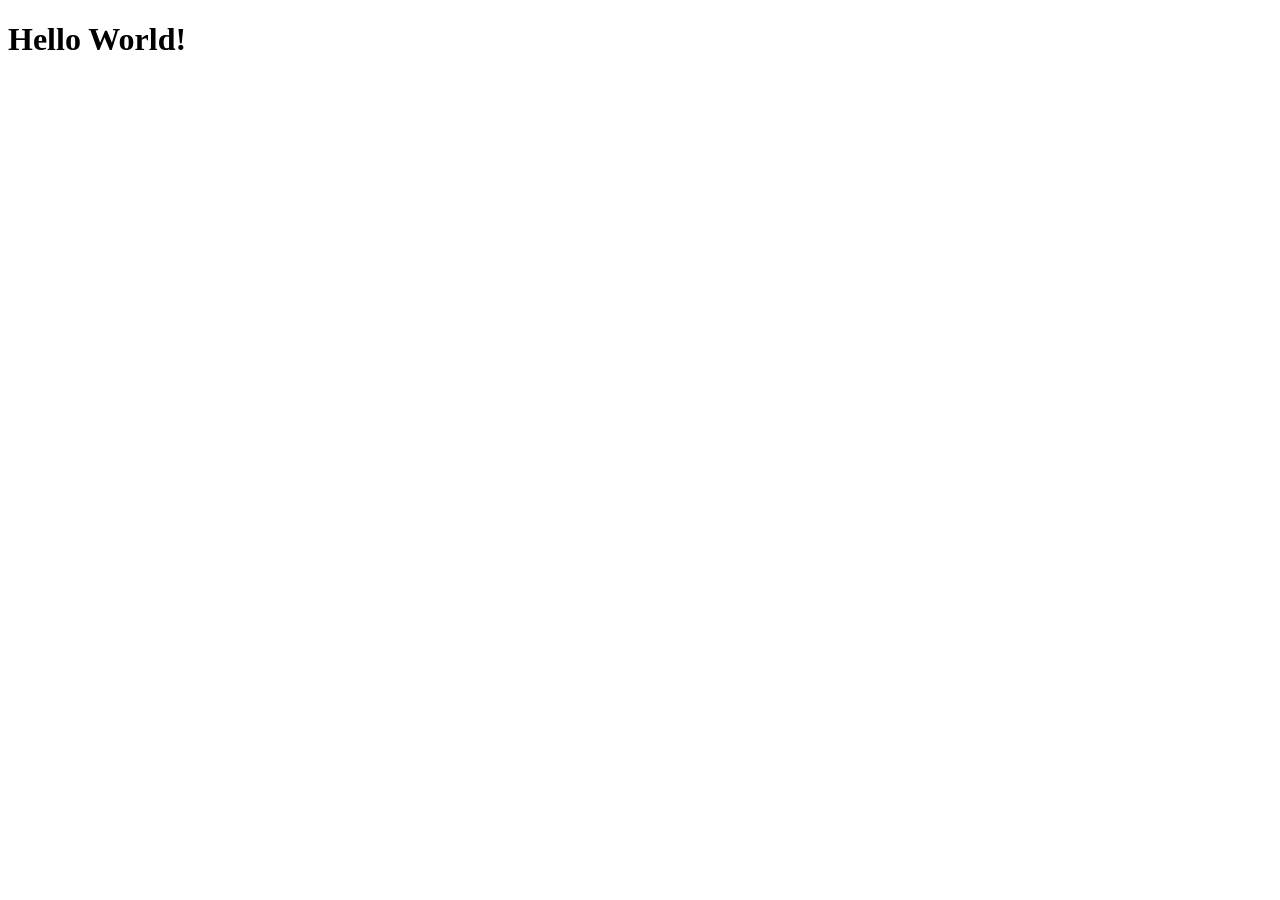
==== index.html @ 21ec25b9 "First Commit" ====
<!DOCTYPE html>
<html lang="en">
<head>
    <meta charset="UTF-8">
    <meta name="viewport" content="width=device-width, initial-scale=1.0">
    <title>Hello</title>
</head>
<body>
    <h1>Hello World!</h1>
</body>
</html>
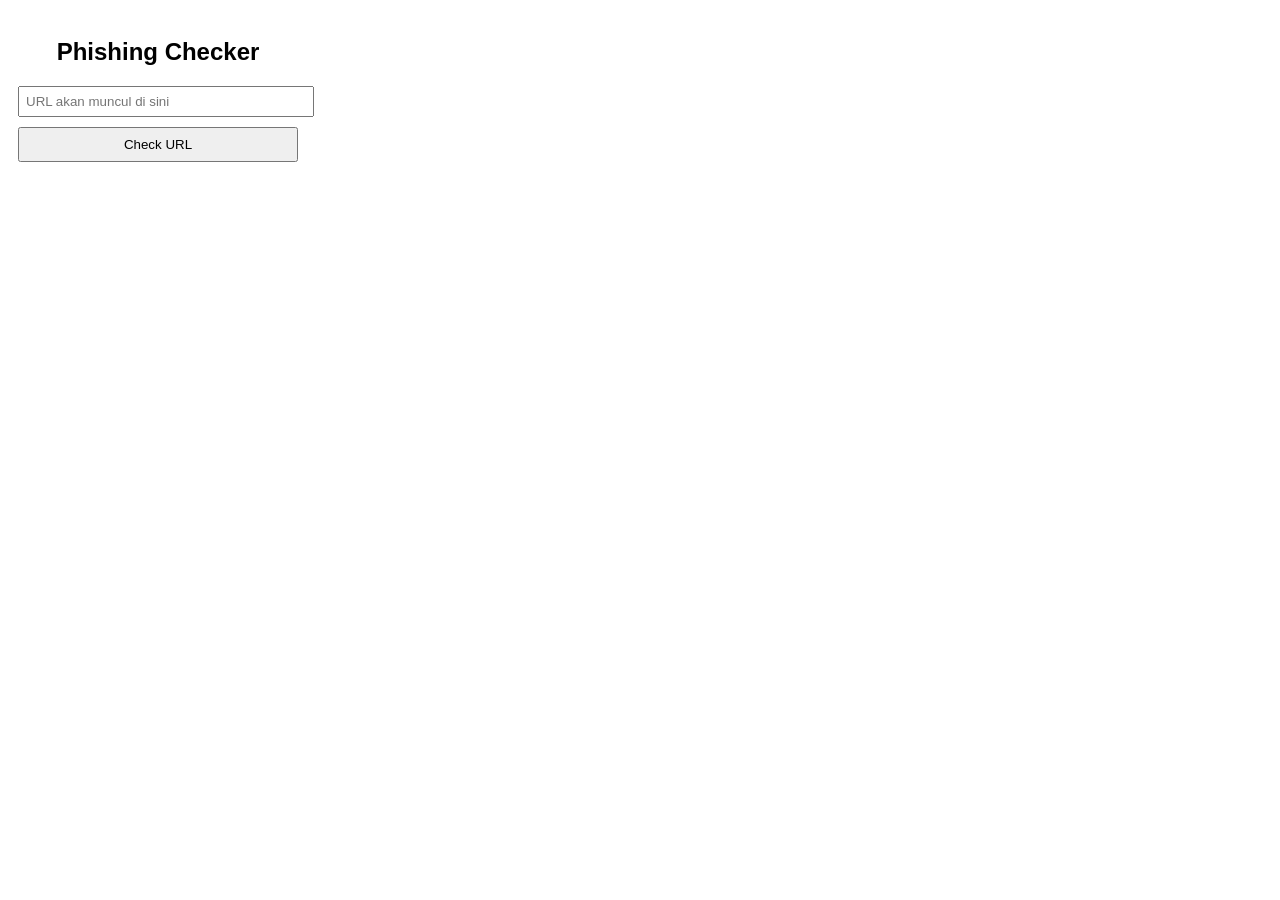
==== commit 04936a68: "[FEAT] Extension Phising" ====
--- a/index.html
+++ b/index.html
@@ -1,11 +1,23 @@
 <!DOCTYPE html>
 <html lang="en">
 <head>
-    <meta charset="UTF-8">
-    <meta name="viewport" content="width=device-width, initial-scale=1.0">
-    <title>Hello</title>
+<meta charset="UTF-8" />
+<title>Phishing Checker</title>
+<link rel="stylesheet" href="popup.css" />
 </head>
 <body>
-    <h1>Hello World!</h1>
+<h2>Phishing Checker</h2>
+
+
+<input type="text" id="urlInput" placeholder="URL akan muncul di sini" />
+
+
+<button id="checkBtn">Check URL</button>
+
+
+<div id="result"></div>
+
+
+<script src="popup.js"></script>
 </body>
 </html>
--- a/popup.css
+++ b/popup.css
@@ -0,0 +1,41 @@
+body {
+font-family: Arial, sans-serif;
+width: 280px;
+padding: 10px;
+}
+
+
+h2 {
+text-align: center;
+}
+
+
+input {
+width: 100%;
+padding: 6px;
+margin-bottom: 10px;
+}
+
+
+button {
+width: 100%;
+padding: 8px;
+cursor: pointer;
+}
+
+
+#result {
+margin-top: 10px;
+text-align: center;
+font-weight: bold;
+}
+
+
+.safe {
+color: green;
+}
+
+
+.phishing {
+color: red;
+}
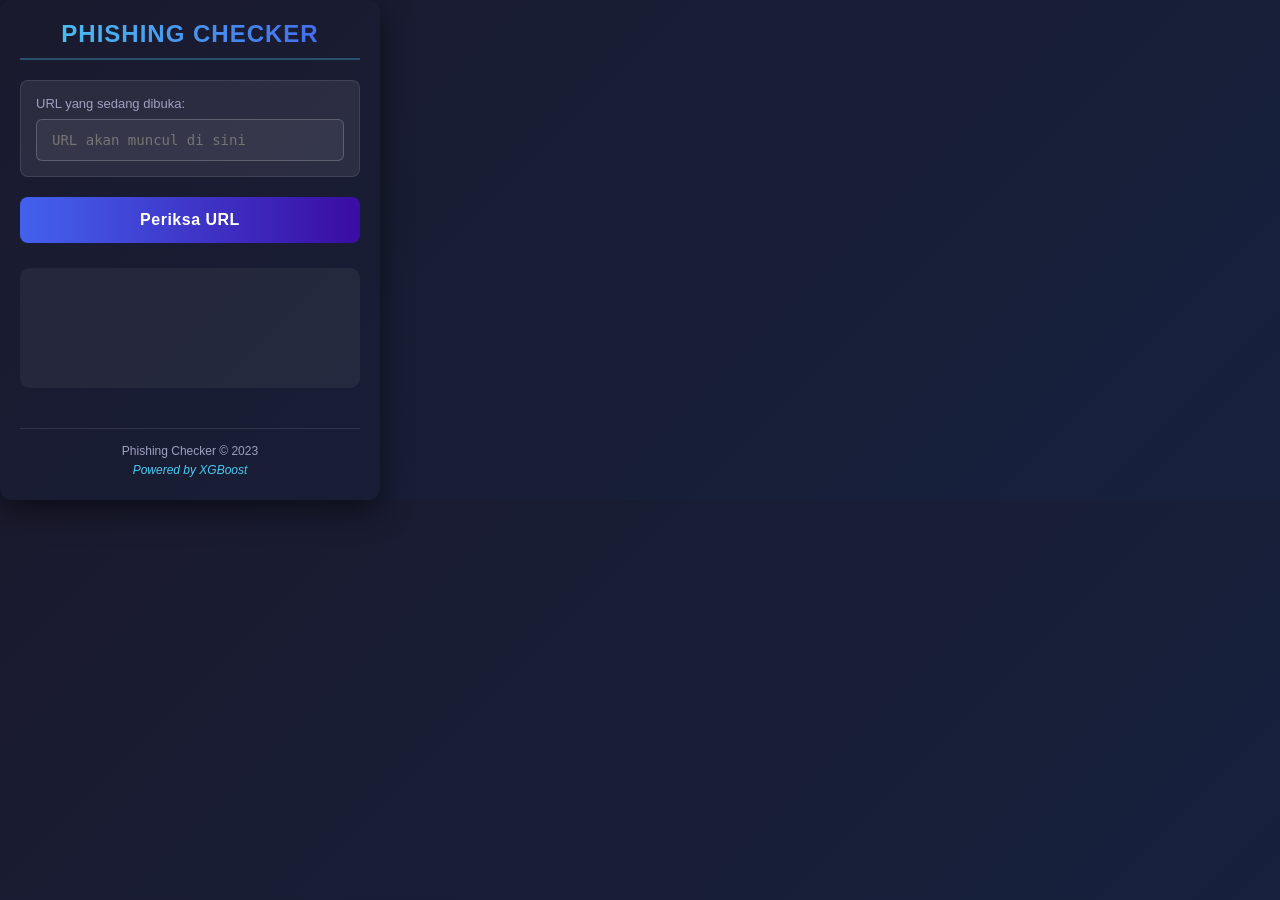
==== commit ef4a03e7: "[FEAT] Make Extension Frontend" ====
--- a/index.html
+++ b/index.html
@@ -1,23 +1,42 @@
 <!DOCTYPE html>
 <html lang="en">
 <head>
-<meta charset="UTF-8" />
-<title>Phishing Checker</title>
-<link rel="stylesheet" href="popup.css" />
+    <meta charset="UTF-8" />
+    <meta name="viewport" content="width=device-width, initial-scale=1.0">
+    <title>Phishing Checker</title>
+    <link rel="stylesheet" href="style.css" />
 </head>
 <body>
-<h2>Phishing Checker</h2>
+    <h2>Phishing Checker</h2>
+    
+    <div class="url-display">
+        <label>URL yang sedang dibuka:</label>
+        <input type="text" id="urlInput" placeholder="URL akan muncul di sini" readonly />
+    </div>
+    
+    <button id="checkBtn">Periksa URL</button>
+    
+    <div id="result" class="hidden">
+        <!-- Hasil akan ditampilkan di sini -->
+    </div>
+    
+    <div id="analysisDetails" class="analysis-details hidden">
+        <h3>Detail Analisis:</h3>
+        <div class="details-grid" id="detailsGrid">
+            <!-- Detail analisis akan ditampilkan di sini -->
+        </div>
+    </div>
+    
+    <div class="button-group">
+        <button id="viewDetailsBtn" class="secondary-btn hidden">Lihat Detail</button>
+        <button id="closeBtn" class="secondary-btn hidden">Tutup</button>
+    </div>
+    
+    <footer>
+        Phishing Checker © 2023
+        <div class="powered-by">Powered by XGBoost</div>
+    </footer>
 
-
-<input type="text" id="urlInput" placeholder="URL akan muncul di sini" />
-
-
-<button id="checkBtn">Check URL</button>
-
-
-<div id="result"></div>
-
-
-<script src="popup.js"></script>
+    <script src="main.js"></script>
 </body>
 </html>
--- a/style.css
+++ b/style.css
@@ -0,0 +1,247 @@
+* {
+    margin: 0;
+    padding: 0;
+    box-sizing: border-box;
+    font-family: 'Segoe UI', Tahoma, Geneva, Verdana, sans-serif;
+}
+
+body {
+    width: 380px;
+    min-height: 500px;
+    background: linear-gradient(135deg, #1a1a2e 0%, #16213e 100%);
+    color: #f0f0f0;
+    padding: 20px;
+    border-radius: 12px;
+    box-shadow: 0 10px 30px rgba(0, 0, 0, 0.5);
+}
+
+h2 {
+    text-align: center;
+    color: #ffffff;
+    margin-bottom: 20px;
+    font-size: 24px;
+    font-weight: 700;
+    text-transform: uppercase;
+    letter-spacing: 1px;
+    background: linear-gradient(90deg, #4cc9f0, #4361ee);
+    -webkit-background-clip: text;
+    -webkit-text-fill-color: transparent;
+    padding-bottom: 10px;
+    border-bottom: 2px solid rgba(76, 201, 240, 0.3);
+}
+
+.url-display {
+    background-color: rgba(255, 255, 255, 0.08);
+    border-radius: 8px;
+    padding: 15px;
+    margin-bottom: 20px;
+    border: 1px solid rgba(255, 255, 255, 0.1);
+}
+
+.url-display label {
+    display: block;
+    font-size: 13px;
+    color: #a0a0c0;
+    margin-bottom: 8px;
+    font-weight: 500;
+}
+
+#urlInput {
+    width: 100%;
+    padding: 12px 15px;
+    background-color: rgba(255, 255, 255, 0.05);
+    border: 1px solid rgba(255, 255, 255, 0.2);
+    border-radius: 6px;
+    color: #ffffff;
+    font-size: 14px;
+    font-family: monospace;
+    overflow: hidden;
+    text-overflow: ellipsis;
+    white-space: nowrap;
+}
+
+#urlInput:focus {
+    outline: none;
+    border-color: #4cc9f0;
+    box-shadow: 0 0 0 2px rgba(76, 201, 240, 0.2);
+}
+
+#checkBtn {
+    width: 100%;
+    padding: 14px;
+    background: linear-gradient(90deg, #4361ee, #3a0ca3);
+    color: white;
+    border: none;
+    border-radius: 8px;
+    font-size: 16px;
+    font-weight: 600;
+    cursor: pointer;
+    margin-bottom: 25px;
+    transition: all 0.3s ease;
+    letter-spacing: 0.5px;
+}
+
+#checkBtn:hover {
+    background: linear-gradient(90deg, #3a0ca3, #4361ee);
+    transform: translateY(-2px);
+    box-shadow: 0 5px 15px rgba(67, 97, 238, 0.4);
+}
+
+#checkBtn:active {
+    transform: translateY(0);
+}
+
+#result {
+    min-height: 120px;
+    border-radius: 10px;
+    padding: 20px;
+    margin-bottom: 20px;
+    text-align: center;
+    display: flex;
+    flex-direction: column;
+    justify-content: center;
+    align-items: center;
+    background-color: rgba(255, 255, 255, 0.05);
+    border: 2px solid transparent;
+    transition: all 0.3s ease;
+}
+
+#result.phishing {
+    background-color: rgba(220, 53, 69, 0.15);
+    border-color: rgba(220, 53, 69, 0.5);
+    animation: pulse 1.5s infinite;
+}
+
+#result.safe {
+    background-color: rgba(40, 167, 69, 0.15);
+    border-color: rgba(40, 167, 69, 0.5);
+}
+
+@keyframes pulse {
+    0% { box-shadow: 0 0 0 0 rgba(220, 53, 69, 0.4); }
+    70% { box-shadow: 0 0 0 10px rgba(220, 53, 69, 0); }
+    100% { box-shadow: 0 0 0 0 rgba(220, 53, 69, 0); }
+}
+
+.warning-header {
+    display: flex;
+    align-items: center;
+    justify-content: center;
+    gap: 10px;
+    margin-bottom: 10px;
+}
+
+.warning-icon {
+    font-size: 28px;
+}
+
+.confidence {
+    font-size: 36px;
+    font-weight: 800;
+    margin: 10px 0;
+}
+
+.phishing .confidence {
+    color: #ff6b6b;
+    text-shadow: 0 0 10px rgba(255, 107, 107, 0.5);
+}
+
+.safe .confidence {
+    color: #51cf66;
+}
+
+.message {
+    font-size: 15px;
+    margin-top: 5px;
+    line-height: 1.4;
+}
+
+.analysis-details {
+    background-color: rgba(0, 0, 0, 0.2);
+    border-radius: 8px;
+    padding: 18px;
+    margin-bottom: 20px;
+    border-left: 4px solid #4361ee;
+}
+
+.analysis-details h3 {
+    font-size: 16px;
+    margin-bottom: 15px;
+    color: #a0a0c0;
+    font-weight: 600;
+}
+
+.details-grid {
+    display: grid;
+    grid-template-columns: repeat(2, 1fr);
+    gap: 12px;
+}
+
+.detail-item {
+    background-color: rgba(255, 255, 255, 0.05);
+    padding: 10px;
+    border-radius: 6px;
+    font-size: 13px;
+}
+
+.detail-label {
+    color: #a0a0c0;
+    font-weight: 500;
+    margin-bottom: 4px;
+}
+
+.detail-value {
+    color: #ffffff;
+    font-weight: 600;
+    font-family: monospace;
+}
+
+.detail-value.high-risk {
+    color: #ff6b6b;
+}
+
+.detail-value.low-risk {
+    color: #51cf66;
+}
+
+.button-group {
+    display: flex;
+    gap: 10px;
+    margin-top: 10px;
+}
+
+.secondary-btn {
+    flex: 1;
+    padding: 12px;
+    background-color: rgba(255, 255, 255, 0.1);
+    color: white;
+    border: 1px solid rgba(255, 255, 255, 0.2);
+    border-radius: 6px;
+    font-size: 14px;
+    font-weight: 500;
+    cursor: pointer;
+    transition: all 0.2s ease;
+}
+
+.secondary-btn:hover {
+    background-color: rgba(255, 255, 255, 0.15);
+}
+
+footer {
+    text-align: center;
+    margin-top: 20px;
+    padding-top: 15px;
+    border-top: 1px solid rgba(255, 255, 255, 0.1);
+    font-size: 12px;
+    color: #a0a0c0;
+}
+
+.powered-by {
+    font-style: italic;
+    margin-top: 5px;
+    color: #4cc9f0;
+}
+
+.hidden {
+    display: none;
+}
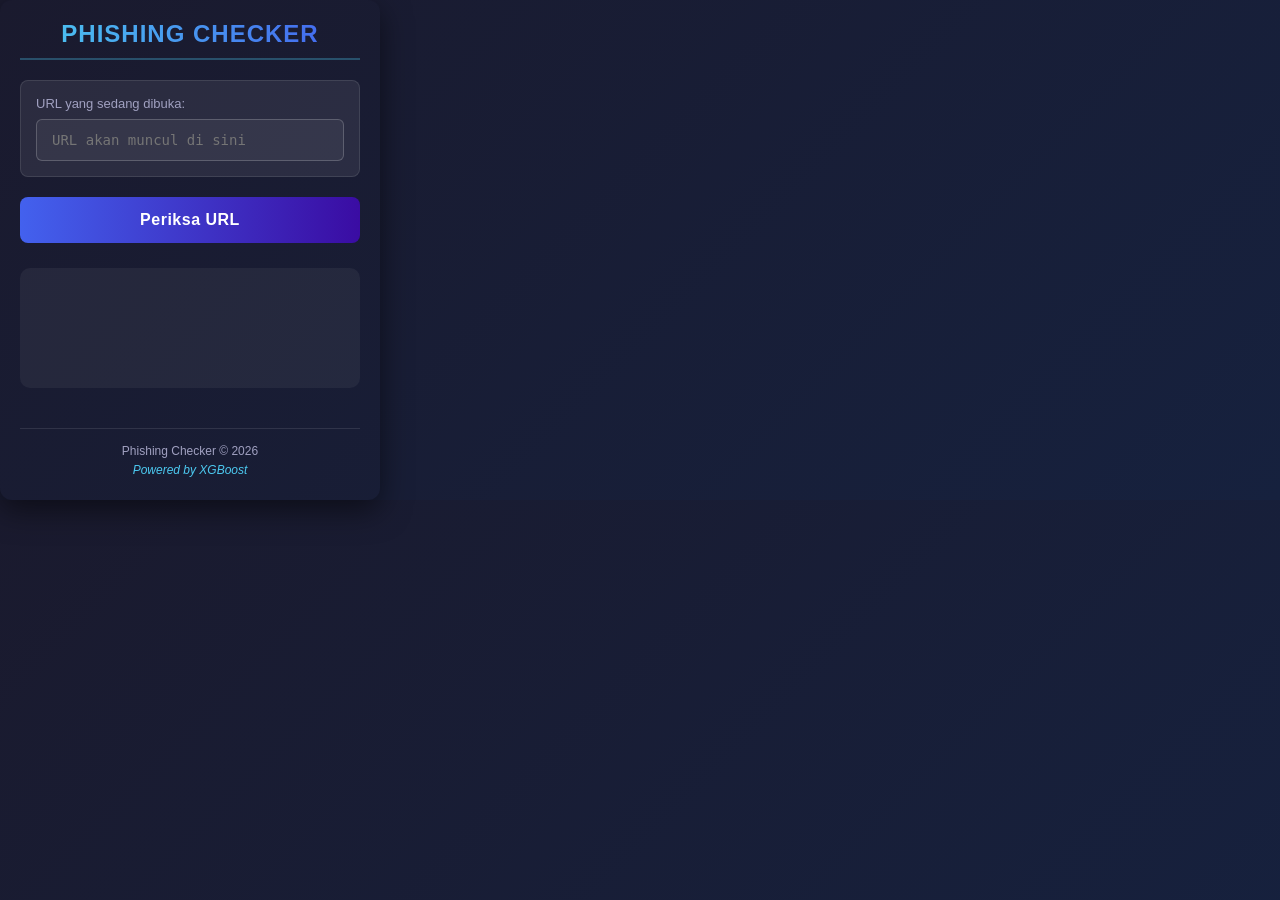
==== commit 8482991e: "Fix Url" ====
--- a/index.html
+++ b/index.html
@@ -16,15 +16,11 @@
     
     <button id="checkBtn">Periksa URL</button>
     
-    <div id="result" class="hidden">
-        <!-- Hasil akan ditampilkan di sini -->
-    </div>
+    <div id="result" class="hidden"></div>
     
     <div id="analysisDetails" class="analysis-details hidden">
         <h3>Detail Analisis:</h3>
-        <div class="details-grid" id="detailsGrid">
-            <!-- Detail analisis akan ditampilkan di sini -->
-        </div>
+        <div class="details-grid" id="detailsGrid"></div>
     </div>
     
     <div class="button-group">
@@ -33,7 +29,7 @@
     </div>
     
     <footer>
-        Phishing Checker © 2023
+        Phishing Checker © 2026
         <div class="powered-by">Powered by XGBoost</div>
     </footer>
 
